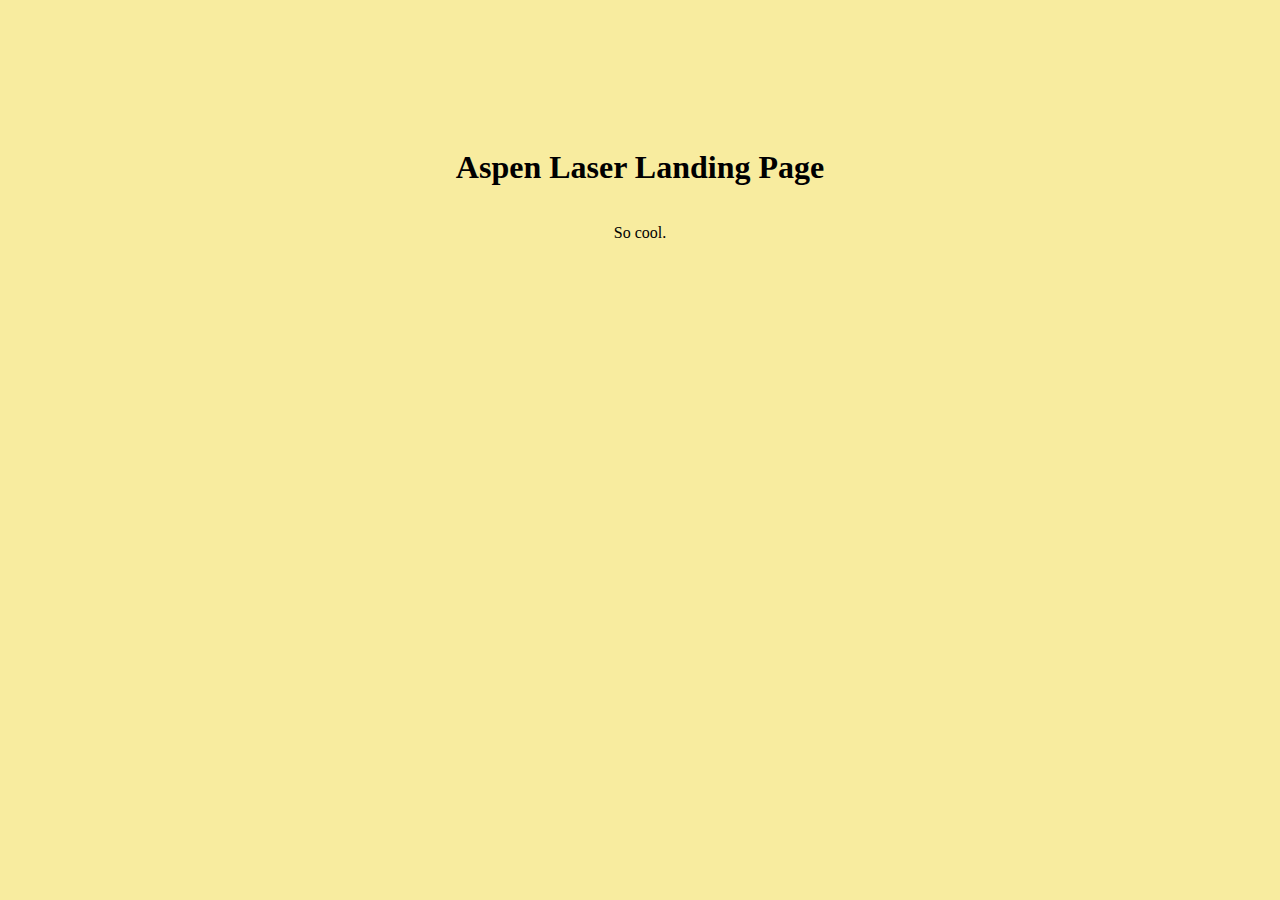
==== index.html @ 442123a6 "Create index.html" ====
<!doctype html>
<html dir="ltr" lang="en">
  <head>
    <meta charset="utf-8">
    <title>ASPEN LASER</title>
    <style>
      body {
        background: #F8EC9F;
        padding: 8rem;
        display:flex;
        flex-direction:column;
        align-items:center;
        margin: 0;
      }

      #backgroundImage {
        border: none;
        height: 100%;
        pointer-events: none;
        position: fixed;
        top: 0;
        visibility: hidden;
        width: 100%;
      }

      [show-background-image] #backgroundImage {
        visibility: visible;
      }
    </style>
  </head>
  <body>
    <h1>Aspen Laser Landing Page</h1>
    <p>So cool.</p>
  </body>
</html>
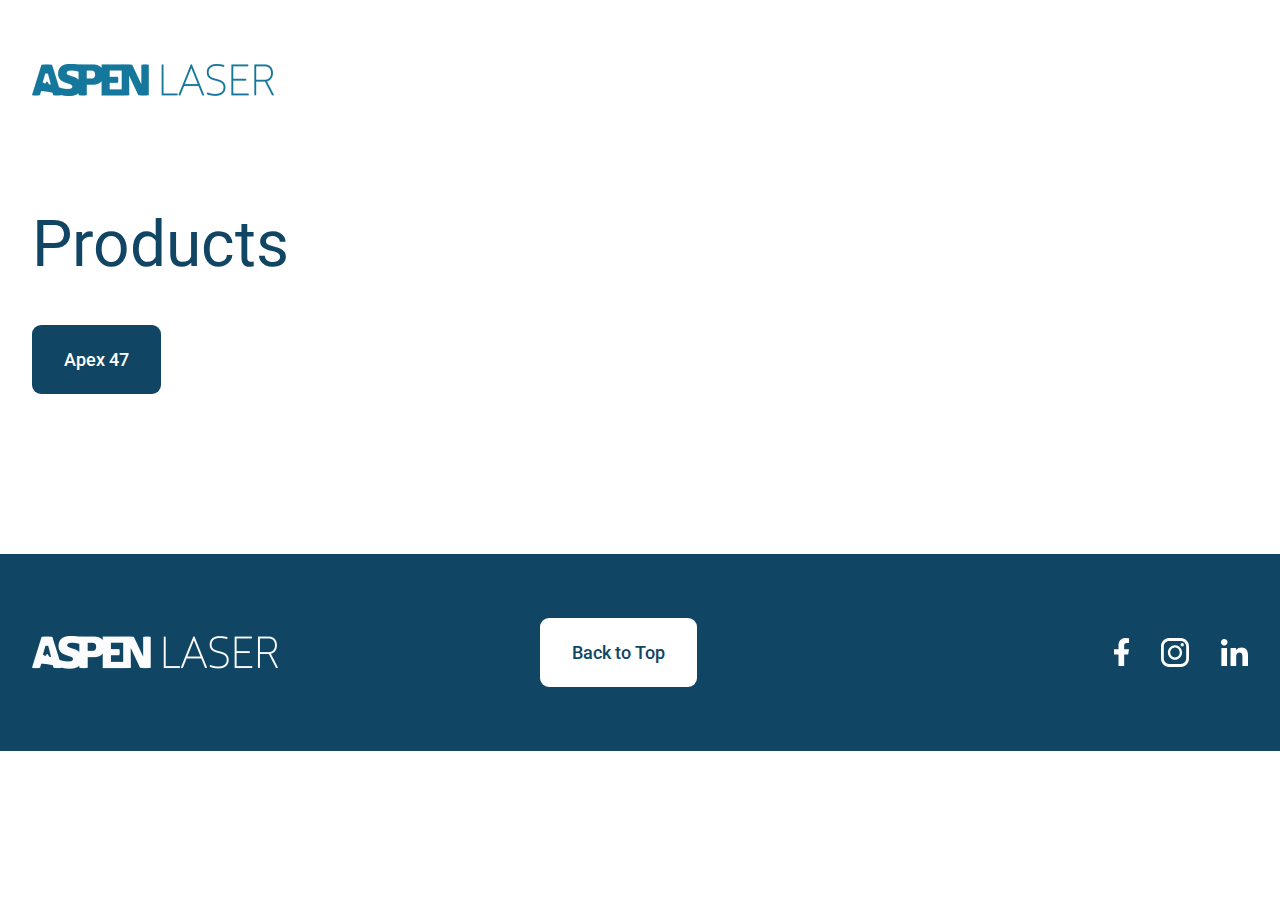
==== commit b33ba3d9: "page started" ====
--- a/index.html
+++ b/index.html
@@ -1,36 +1,36 @@
-
-<!doctype html>
-<html dir="ltr" lang="en">
-  <head>
-    <meta charset="utf-8">
-    <title>ASPEN LASER</title>
-    <style>
-      body {
-        background: #F8EC9F;
-        padding: 8rem;
-        display:flex;
-        flex-direction:column;
-        align-items:center;
-        margin: 0;
-      }
-
-      #backgroundImage {
-        border: none;
-        height: 100%;
-        pointer-events: none;
-        position: fixed;
-        top: 0;
-        visibility: hidden;
-        width: 100%;
-      }
-
-      [show-background-image] #backgroundImage {
-        visibility: visible;
-      }
-    </style>
-  </head>
-  <body>
-    <h1>Aspen Laser Landing Page</h1>
-    <p>So cool.</p>
-  </body>
-</html>
+<!DOCTYPE html>
+<html lang="en">
+<head>
+  <meta charset="UTF-8">
+  <meta name="viewport" content="width=device-width, initial-scale=1.0">
+  <title>Aspen Laser</title>
+  <link rel="preconnect" href="https://fonts.googleapis.com">
+  <link rel="preconnect" href="https://fonts.gstatic.com" crossorigin>
+  <link href="https://fonts.googleapis.com/css2?family=Roboto:ital,wght@0,100;0,300;0,400;0,500;0,700;0,900;1,100;1,300;1,400;1,500;1,700;1,900&display=swap" rel="stylesheet">
+  <link rel="stylesheet" href="css/styles.css">
+</head>
+<body>
+  <div class="page-top">
+    <div class="container">
+      <img src="./img/logo-blue.png" alt="Aspen Laser" width="242" height="32" class="top-logo" />
+    </div>
+  </div>
+  <div class="hero">
+    <div class="container">
+      <h1>Products</h1>
+      <a href="aspen-laser-apex-47.html" class="button">Apex 47</a>
+    </div>
+  </div>
+  <div class="footer">
+    <div class="container footer-contents">
+      <img src="./img/logo-white.png" alt="Aspen Laser" width="246" height="32" class="footer-logo" />
+      <div class="button-wrap"><a class="button reverse" href="#">Back to Top</a></div>
+      <ul class="footer-list">
+        <li><a href="#" target="_blank" class="facebook">Facebook</a></li>
+        <li><a href="#" target="_blank" class="instagram">Instagram</a></li>
+        <li><a href="#" target="_blank" class="linkedin">LinkedIn</a></li>
+      </ul>
+    </div>
+  </div>
+</body>
+</html>--- a/css/styles.css
+++ b/css/styles.css
@@ -0,0 +1,467 @@
+/* General */
+html {
+  scroll-behavior: smooth;
+}
+
+body {
+  background-color: #ffffff;
+  color: #000000;
+  font-family: "Roboto", sans-serif;
+  font-weight: 400;
+  font-style: normal;
+  font-size: 100%;
+  margin: 0;
+}
+body * {
+  box-sizing: border-box;
+}
+
+img {
+  max-width: 100%;
+  height: auto;
+}
+
+a:not(.button) {
+  color: #000000;
+  text-decoration: underline;
+}
+
+.button {
+  font-size: 1.125rem;
+  line-height: 1.3125rem;
+  border: none;
+  box-shadow: none;
+  background: #104664;
+  color: #ffffff;
+  font-weight: 500;
+  padding: 1.5rem 2rem;
+  text-decoration: none;
+  border-radius: 9px;
+  transition: all 300ms ease;
+  text-align: center;
+  display: inline-block;
+}
+.button:hover, .button:focus {
+  background: #073956;
+}
+.button.reverse {
+  background: #ffffff;
+  color: #104664;
+}
+.button.reverse:hover, .button.reverse:focus {
+  background: #cdcdcd;
+}
+
+.container {
+  max-width: 94rem;
+  padding-left: 2rem;
+  padding-right: 2rem;
+  margin-left: auto;
+  margin-right: auto;
+}
+
+h1 {
+  font-weight: 400;
+  color: #104664;
+}
+
+h2 {
+  font-size: 38px;
+  font-weight: 400;
+  color: #104664;
+}
+
+.text-center {
+  text-align: center;
+}
+
+.checklist {
+  list-style: none;
+  margin: 0 0 3rem;
+  display: grid;
+  gap: 3rem;
+  grid-template-columns: auto;
+  padding: 0;
+}
+.checklist li {
+  padding-left: 3rem;
+  position: relative;
+}
+.checklist li:before {
+  position: absolute;
+  top: 50%;
+  transform: translateY(-50%);
+  left: 0;
+  background-image: url("../img/checkmark.svg");
+  width: 35px;
+  height: 35px;
+  display: block;
+  content: "";
+}
+
+img.full-size {
+  margin-left: auto;
+  margin-right: auto;
+  max-width: 1440px;
+  display: block;
+}
+
+/* Sections */
+.page-top {
+  padding: 4rem 0 2rem;
+}
+
+.hero {
+  padding: 0 0 4rem;
+}
+@media (min-width: 768px) {
+  .hero {
+    padding: 2rem 0 10rem;
+  }
+}
+.hero .hero-row {
+  display: grid;
+  row-gap: 2rem;
+  column-gap: 6rem;
+  align-items: center;
+}
+@media (min-width: 768px) {
+  .hero .hero-row {
+    grid-template-columns: 3fr 2fr;
+  }
+}
+.hero h1 {
+  font-size: 4rem;
+  max-width: 610px;
+}
+.hero p {
+  font-size: 20px;
+  margin-bottom: 3rem;
+  max-width: 540px;
+}
+.hero img {
+  border-radius: 0.5rem;
+}
+
+.callout {
+  background-color: #104664;
+  color: #ffffff;
+  padding: 4rem 0;
+}
+@media (min-width: 768px) {
+  .callout {
+    padding: 5.5rem 0;
+  }
+}
+.callout h2 {
+  font-size: 52px;
+  color: #ffffff;
+}
+.callout p {
+  font-size: 20px;
+}
+.callout p a {
+  color: #ffffff;
+}
+.callout .container {
+  max-width: 63rem;
+  text-align: center;
+}
+
+.features {
+  padding: 4rem 0;
+}
+@media (min-width: 768px) {
+  .features {
+    padding: 5.5rem 0;
+  }
+}
+.features .features-row {
+  display: grid;
+  row-gap: 2rem;
+  column-gap: 6rem;
+  align-items: start;
+}
+@media (min-width: 768px) {
+  .features .features-row {
+    grid-template-columns: 3fr 2fr;
+  }
+}
+.features .bigger {
+  font-weight: 500;
+  font-size: 20px;
+}
+.features h2 {
+  font-size: 38px;
+}
+.features .checklist {
+  gap: 0;
+}
+.features .checklist li {
+  display: block;
+  padding-top: 1.5rem;
+  padding-bottom: 1.5rem;
+  border-bottom: 1px solid rgba(0, 0, 0, 0.25);
+}
+.features .checklist li:before {
+  width: 24px;
+  height: 24px;
+  background-size: 24px 24px;
+}
+
+.research {
+  padding: 4rem 0;
+}
+@media (min-width: 768px) {
+  .research {
+    padding: 5.5rem 0;
+  }
+}
+.research .research-row {
+  display: grid;
+  row-gap: 2rem;
+  column-gap: 6rem;
+  align-items: center;
+}
+@media (min-width: 768px) {
+  .research .research-row {
+    grid-template-columns: 3fr 2fr;
+  }
+}
+.research h2 {
+  font-size: 38px;
+}
+.research img {
+  border-radius: 0.5rem;
+}
+
+.challenge {
+  padding: 4rem 0;
+}
+@media (min-width: 768px) {
+  .challenge {
+    padding: 5.5rem 0;
+  }
+}
+.challenge img {
+  border-radius: 0.5rem;
+  display: block;
+}
+.challenge .challenge-row {
+  display: grid;
+  row-gap: 2rem;
+  column-gap: 6rem;
+  align-items: start;
+}
+@media (min-width: 768px) {
+  .challenge .challenge-row {
+    grid-template-columns: 2fr 3fr;
+  }
+}
+.challenge h2 {
+  font-size: 38px;
+}
+.challenge .bigger {
+  font-weight: 500;
+  font-size: 20px;
+}
+.challenge .checklist {
+  gap: 0;
+}
+.challenge .checklist li {
+  display: block;
+  padding-top: 1.5rem;
+  padding-bottom: 1.5rem;
+  border-bottom: 1px solid rgba(0, 0, 0, 0.25);
+}
+.challenge .checklist li:before {
+  width: 24px;
+  height: 24px;
+  background-size: 24px 24px;
+}
+.challenge .challenge-box {
+  background: #FCFCFC;
+  border: 1px solid rgba(0, 0, 0, 0.05);
+  box-shadow: 0px 33px 13px rgba(0, 0, 0, 0.01), 0px 18px 11px rgba(0, 0, 0, 0.02), 0px 8px 8px rgba(0, 0, 0, 0.03), 0px 2px 5px rgba(0, 0, 0, 0.04);
+  border-radius: 23px;
+  padding: 4rem 2.5rem;
+}
+
+.testimonials {
+  padding: 4rem 0;
+  background-size: cover;
+  background-position: center;
+  background-image: url("../img/testimonials-background.png");
+  background-color: #104664;
+  color: #ffffff;
+}
+@media (min-width: 768px) {
+  .testimonials {
+    padding: 6rem 0;
+  }
+}
+.testimonials h2 {
+  font-size: 52px;
+  color: #ffffff;
+}
+.testimonials .testimonials-row {
+  row-gap: 2rem;
+  column-gap: 2.5rem;
+  display: grid;
+  grid-template-columns: auto;
+  align-items: center;
+}
+@media (min-width: 768px) {
+  .testimonials .testimonials-row {
+    grid-template-columns: 3fr 5fr;
+  }
+}
+.testimonials .testimonial {
+  margin: 0;
+  border: 0;
+  padding: 4.25rem 2.5rem;
+  background: #FCFCFC;
+  border-radius: 23px;
+  font-size: 20px;
+  color: #000000;
+}
+.testimonials .testimonial cite {
+  position: relative;
+  padding-top: 1rem;
+  margin-top: 1rem;
+  display: block;
+  font-size: 1rem;
+  font-style: normal;
+}
+.testimonials .testimonial cite:before {
+  position: absolute;
+  top: 0;
+  left: 0;
+  width: 2.5rem;
+  height: 2px;
+  background: #104664;
+  display: block;
+  content: "";
+}
+
+.tax-credit {
+  padding: 4rem 0;
+  background-size: cover;
+  background-position: center;
+  background-image: url("../img/tax-background.jpg");
+}
+.tax-credit .container {
+  max-width: 60rem;
+  text-align: center;
+}
+@media (min-width: 768px) {
+  .tax-credit {
+    padding: 5.5rem 0;
+  }
+}
+.tax-credit h2 {
+  font-size: 52px;
+  color: #104664;
+}
+.tax-credit .bigger {
+  font-size: 20px;
+}
+.tax-credit i {
+  opacity: 0.75;
+}
+
+.contact {
+  padding: 4rem 0;
+  border-top: 7px solid #104664;
+}
+@media (min-width: 768px) {
+  .contact {
+    padding: 5.5rem 0;
+  }
+}
+.contact .contact-row {
+  display: grid;
+  row-gap: 2rem;
+  column-gap: 8rem;
+  align-items: center;
+}
+@media (min-width: 768px) {
+  .contact .contact-row {
+    grid-template-columns: 1fr 1fr;
+  }
+}
+.contact .contact-form {
+  background: #FCFCFC;
+  border: 1px solid rgba(0, 0, 0, 0.05);
+  box-shadow: 0px 33px 13px rgba(0, 0, 0, 0.01), 0px 18px 11px rgba(0, 0, 0, 0.02), 0px 8px 8px rgba(0, 0, 0, 0.03), 0px 2px 5px rgba(0, 0, 0, 0.04);
+  border-radius: 23px;
+  height: 420px;
+  display: flex;
+  justify-content: center;
+  align-items: center;
+}
+
+.footer {
+  padding: 4rem 0;
+  background: #104664;
+  color: #ffffff;
+}
+.footer .footer-logo {
+  display: block;
+  width: 246px;
+}
+.footer .footer-contents {
+  display: grid;
+  row-gap: 2rem;
+  column-gap: 2rem;
+}
+@media (min-width: 768px) {
+  .footer .footer-contents {
+    align-items: center;
+    grid-template-columns: 1fr 200px 1fr;
+  }
+}
+.footer .footer-list {
+  list-style: none;
+  margin: 0;
+  padding: 0;
+  display: flex;
+  flex-wrap: wrap;
+  row-gap: 1rem;
+  column-gap: 2rem;
+}
+@media (min-width: 768px) {
+  .footer .footer-list {
+    justify-content: flex-end;
+    align-items: center;
+  }
+}
+.footer .footer-list li {
+  display: inline;
+}
+.footer .footer-list li a {
+  color: #ffffff;
+}
+.footer .footer-list li a.facebook, .footer .footer-list li a.instagram, .footer .footer-list li a.linkedin {
+  display: block;
+  text-indent: -999999px;
+  background-repeat: no-repeat;
+  background-size: 100% 100%;
+}
+.footer .footer-list li a.facebook {
+  width: 15px;
+  height: 28px;
+  background-image: url("../img/facebook.svg");
+}
+.footer .footer-list li a.instagram {
+  width: 28px;
+  height: 29px;
+  background-image: url("../img/instagram.svg");
+}
+.footer .footer-list li a.linkedin {
+  width: 27px;
+  height: 27px;
+  background-image: url("../img/linkedin.svg");
+}
+
+/*# sourceMappingURL=styles.css.map */
